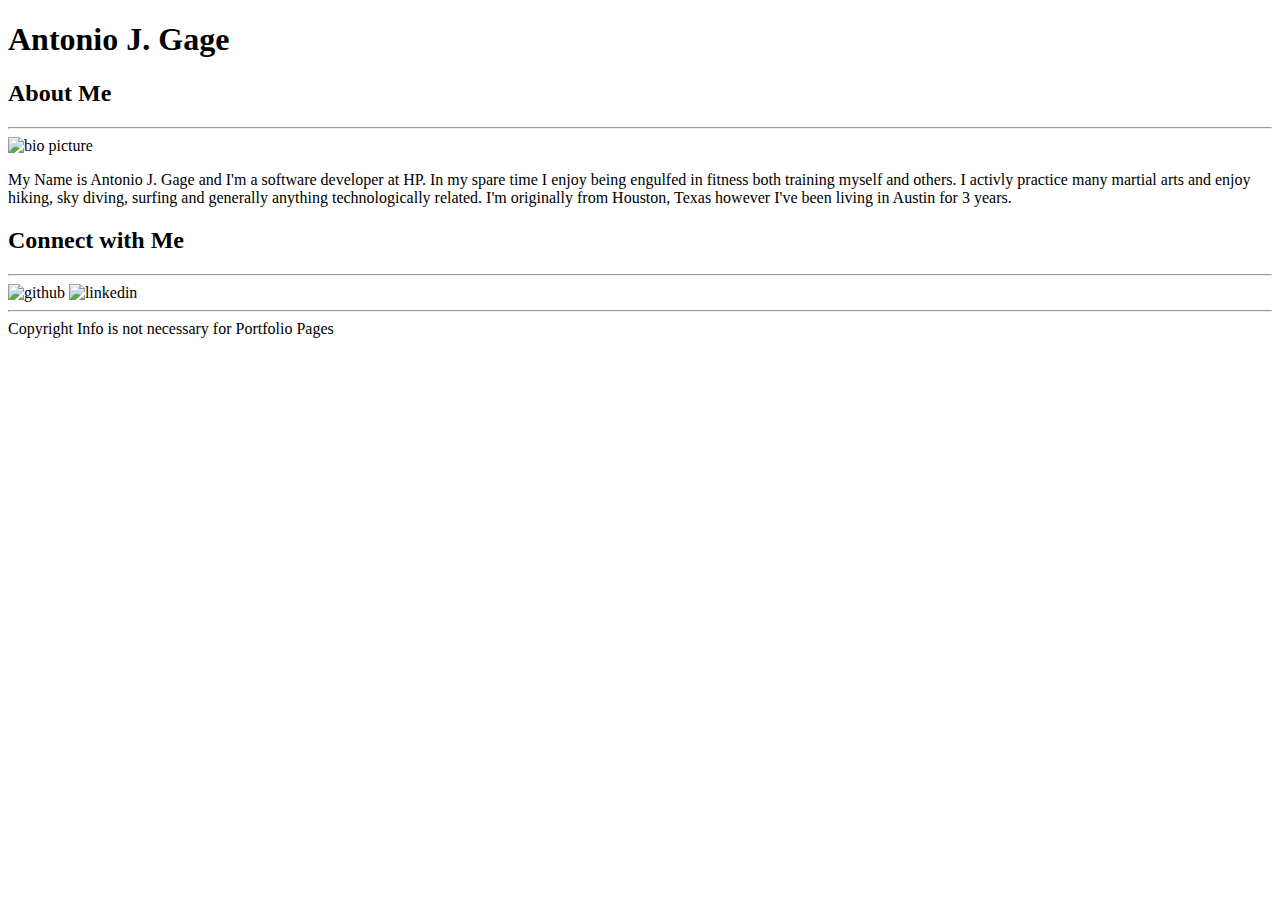
==== index.html @ 53544aa1 "adding new backgrounds & change in styles" ====
<!Doctype html>
<html>

<head>
    <title>Antonio Gage's Biography</title>
    <link rel="stylesheet" type="text/css" href="file:C:/Users/AntonioGage/OneDrive/Documents/GitHub/Basic-Portfolio/assets/css/style.css">
    
</head>

<body>
    <div id="Main-Name">
    <h1>Antonio J. Gage</h1>

    </div>
    <div class="container">
        
        <div id="main-bio">
            <h2>About Me</h2>
            <hr/>
            <img id="bio-image" src="file:C://Users/AntonioGage/OneDrive/Documents/GitHub/Basic-Portfolio/assets/images/AG-photo.jpg" alt="bio picture" />
            <p> My Name is Antonio J. Gage and I'm a software developer at HP. In my spare time I enjoy being engulfed in fitness both training myself and others. I activly practice many martial arts and enjoy hiking, sky diving, surfing and generally anything technologically related. I'm originally from Houston, Texas however I've been living in Austin for 3 years.</p>
        </div>
        <div id="contact-info">
            <h2>Connect with Me</h2>
            <hr/>
            <img class="contact-img" src="file:C://Users/AntonioGage/OneDrive/Documents/GitHub/Basic-Portfolio/assets/images/github-256.png" alt="github" />
            <img class="contact-img" src="file:C://Users/AntonioGage/OneDrive/Documents/GitHub/Basic-Portfolio/assets/images/LinkedIn_logo_initials.png" alt="linkedin" />
        </div>
    </div>
    </div>
</body>
<footer>
<hr id="tealline"/>
Copyright Info is not necessary for Portfolio Pages
</footer>
</html>
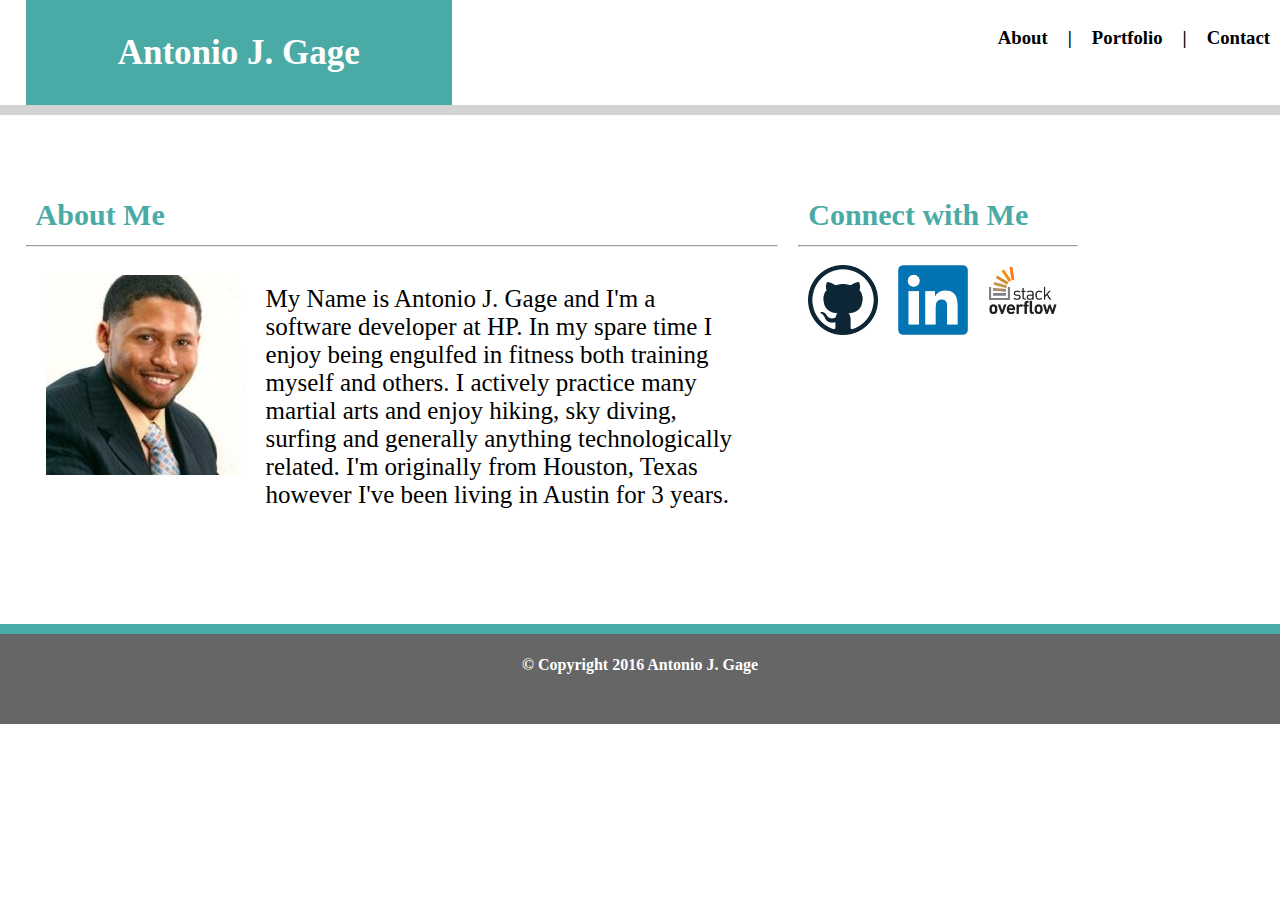
==== commit 58521f2e: "Many changes to CSS, nearly done - Submit button" ====
--- a/index.html
+++ b/index.html
@@ -1,36 +1,55 @@
-<!Doctype html>
+<!DOCTYPE html>
 <html>
 
 <head>
     <title>Antonio Gage's Biography</title>
-    <link rel="stylesheet" type="text/css" href="file:C:/Users/AntonioGage/OneDrive/Documents/GitHub/Basic-Portfolio/assets/css/style.css">
-    
+    <link rel="stylesheet" type="text/css" href="assets/css/style.css">
 </head>
 
 <body>
-    <div id="Main-Name">
-    <h1>Antonio J. Gage</h1>
-
-    </div>
-    <div class="container">
-        
-        <div id="main-bio">
-            <h2>About Me</h2>
-            <hr/>
-            <img id="bio-image" src="file:C://Users/AntonioGage/OneDrive/Documents/GitHub/Basic-Portfolio/assets/images/AG-photo.jpg" alt="bio picture" />
-            <p> My Name is Antonio J. Gage and I'm a software developer at HP. In my spare time I enjoy being engulfed in fitness both training myself and others. I activly practice many martial arts and enjoy hiking, sky diving, surfing and generally anything technologically related. I'm originally from Houston, Texas however I've been living in Austin for 3 years.</p>
+    <div class="content-wrapper">
+        <div class="navigation">
+            <div id="Main-Name">
+                <h1>Antonio J. Gage</h1>
+            </div>
+            <div id="links">
+                <a href="contact.html">
+                    <h3>Contact</h3> </a>
+                <h3>|</h3>
+                <a href="portfolio.html">
+                    <h3>Portfolio</h3> </a>
+                <h3>|</h3>
+                <a href="index.html">
+                    <h3>About</h3> </a>
+            </div>
+            <hr id="grayline" />
         </div>
-        <div id="contact-info">
-            <h2>Connect with Me</h2>
-            <hr/>
-            <img class="contact-img" src="file:C://Users/AntonioGage/OneDrive/Documents/GitHub/Basic-Portfolio/assets/images/github-256.png" alt="github" />
-            <img class="contact-img" src="file:C://Users/AntonioGage/OneDrive/Documents/GitHub/Basic-Portfolio/assets/images/LinkedIn_logo_initials.png" alt="linkedin" />
+        <div class="container">
+            <div id="main-bio">
+                <h2>About Me</h2>
+                <hr/>
+                <img id="bio-image" src="assets/images/AG-photo.jpg" alt="bio picture" />
+                <p> My Name is Antonio J. Gage and I'm a software developer at HP. In my spare time I enjoy being engulfed in fitness both training myself and others. I actively practice many martial arts and enjoy hiking, sky diving, surfing and generally anything technologically related. I'm originally from Houston, Texas however I've been living in Austin for 3 years.</p>
+            </div>
+            <div id="contact-info">
+                <h2>Connect with Me</h2>
+                <hr/>
+                <a href=https://github.com/antoniojgage>
+                    <img class="contact-img" src="assets/images/github-256.png" alt="github" />
+                </a>
+                <a href="https://www.linkedin.com/in/antoniojgage">
+                    <img class="contact-img" src="assets/images/LinkedIn_logo_initials.png" alt="linkedin" />
+                </a>
+                <a href="http://stackoverflow.com/users/7001688/antonio-gage">
+                    <img class="contact-img" src="assets/images/stackoverflow.png" alt="stackoverflow" />
+                </a>
+            </div>
         </div>
-    </div>
     </div>
 </body>
 <footer>
-<hr id="tealline"/>
-Copyright Info is not necessary for Portfolio Pages
+    <hr id="tealline" />
+    <h4 class="center"> &copy; Copyright 2016 Antonio J. Gage</h4>
 </footer>
+
 </html>
--- a/assets/css/style.css
+++ b/assets/css/style.css
@@ -0,0 +1,271 @@
+head {
+    background-color: #ffffff;
+    border-color: #cccccc;
+}
+
+html {
+    background-image: url("https://d13yacurqjgara.cloudfront.net/users/6837/screenshots/2836848/attachments/583198/sayagata-400px.png");
+}
+
+footer {
+    background-color: #666666;
+    overflow: auto;
+    bottom: 0%;
+    width: 100%;
+    height: 100px;
+    text-align: center;
+    color: white;
+    float: left;
+    margin-top: 10%;
+    position: relative;
+}
+
+h1 {
+    font-size: 35px;
+    color: white;
+    background-color: #4aaaa5;
+    margin: auto;
+}
+
+h3 {
+    color: black;
+    float: right;
+    margin: 0px;
+    padding: 10px;
+}
+
+h4 {
+    color: white;
+}
+
+h2 {
+    font-size: 30px;
+    width: 1024px;
+    margin: 0;
+    line-height: 200px;
+    color: #4aaaa5;
+    line-height: 1.5;
+    padding-left: 10px;
+    font-family: 'Georgia', Times, Times New Roman, serif;
+}
+
+body {
+    font-color: #333333;
+    margin: 0;
+    padding: 0;
+    width: auto;
+    float: left;
+    background-size: 100% 100%;
+    /*    width: 100%;
+    max-width: 1024px;*/
+}
+
+a {
+    color: #d21034
+}
+
+p {
+    font-size: 25px;
+    text-align: left;
+    margin: 5%;
+}
+
+img {
+    display: block;
+    margin: auto;
+    width: 200px;
+}
+
+ol,
+li {
+    color: black;
+}
+
+.container {
+    margin-top: 15%;
+    padding-left: 2%;
+    clear: both;
+    min-height: 100%;
+    /* Equal to height of footer */
+    /* But also accounting for potential margin-bottom of last child */
+    margin-bottom: -50px;
+    overflow: hidden;
+}
+
+.navigation {
+    width: 100%;
+    margin: auto;
+    overflow: auto;
+    font-family: 'Georgia', Times, Times New Roman, serif;
+    background-color: white;
+    top: 0;
+    margin-bottom: 2%;
+    z-index: 3;
+    position: absolute;
+}
+
+.contact-img {
+    width: 70px;
+    height: 70px;
+    margin: 0px;
+    display: block;
+    float: left;
+    padding: 10px;
+    overflow: auto;
+}
+
+#main-bio {
+    float: left;
+    width: 60%;
+    background-color: #ffffff;
+}
+
+#contact-info {
+    float: left;
+    width: 280px;
+    margin-left: 20px;
+    background-color: white;
+}
+
+#bio-image {
+    float: left;
+    width: 200px;
+    margin: 20px;
+}
+
+#Main-Name {
+    width: 33.3%;
+    line-height: 3;
+    float: left;
+    padding-left: 2%;
+    text-align: center;
+}
+
+#tealline {
+    background-color: #4aaaa5;
+    background-size: 20px;
+    height: 10px;
+    margin: auto;
+    border: 0;
+}
+
+#grayline {
+    background-color: #d3d3d3;
+    background-size: 20px;
+    height: 10px;
+    margin: auto;
+    border: 0;
+    width: 100%;
+    box-shadow: 30px 20px 5px black;
+}
+
+#links {
+    background-color: white;
+    float: right padding: 20px;
+    margin-top: auto;
+    padding-bottom: 0px;
+    line-height: 3;
+}
+
+.center {
+    text-align: center;
+    float: none;
+}
+
+.portfolio-img {
+    position: relative;
+    float: left;
+    height: 200px;
+    width: 200px;
+}
+
+.spacing {
+    margin: 2%;
+}
+
+#portfolio-label {
+    font-size: 80%;
+    color: white;
+    background-color: #4aaaa5;
+    margin: auto;
+    margin-bottom: 2%;
+}
+
+.box {
+    background: #4aaaa5;
+    height: 10%;
+    position: relative;
+    bottom: 30%;
+    width: 100%;
+}
+
+.box-2 {
+    left: 40px;
+    position: absolute;
+}
+
+.box-3 {
+    bottom: 5%;
+    position: absolute;
+    text-align: center;
+    font-size: 20px;
+    height: 50px;
+    margin: 0px;
+    color: white;
+    line-height: 2;
+}
+
+.content-wrapper {
+    min-height: 100% min-width: 100%;
+}
+
+#messagebox {
+    height: 200px;
+    width: 300px;
+}
+
+
+/*
+Additional Specifcations
+
+Colors: Pro-tip: Use the Eye Dropper Chrome extension to find the colors used on web pages.
+
+Teal color (used for headings and backgrounds): #4aaaa5
+Regular font color (used for paragraphs and all text besides the headings) = #777777
+Main header background color: #ffffff
+Main header border color: #cccccc
+Footer background color: #666666
+Main content background color: #ffffff
+Main content border color: #dddddd
+Fonts
+
+Heading fonts use font-family: 'Georgia', Times, Times New Roman, serif;
+All other fonts use 'Arial', 'Helvetica Neue', Helvetica, sans-serif;
+Profile Image Found on index.html
+
+Use a picture of yourself.
+If you don't have a picture, you can grab a placeholder image from LoremPixel. Save the images to your images folder
+Portfolio Images
+
+Placeholder images can be found LoremPixel.
+Save the images to your images folder
+Social Link Images (Github, LinkedIn and StackOverflow, etc.)
+
+These images can be found on IconFinder.
+Save the images to your images folder
+Background Images
+
+The background pattern used was found on Subtle Patterns. You can browse through that site and find whichever pattern you like.
+Dimensions
+
+The entire content area is 960px wide.
+The main section content is 650px wide.
+The sidebar is 270px wide.
+Pro-tip. Use the Page Ruler extension to measure the size of elements
+Bonus
+
+Make your pages more sophisticated by adding style to text links, image links and buttons for when a user hovers their cursor over them. A CSS hover tutorial can be found here.
+
+You can use Adobe Kuler to find colors that match the theme (In this case, the primary color is Teal #4aaaa5).
+
+/*Make a 'sticky footer.' You will notice the dark grey footer will always rest just below the content. This is fine whenever your site has enough content to push it down past the height of most honitors. But if there isn't much content in the body, the footer could rest in the middle of the page:*/
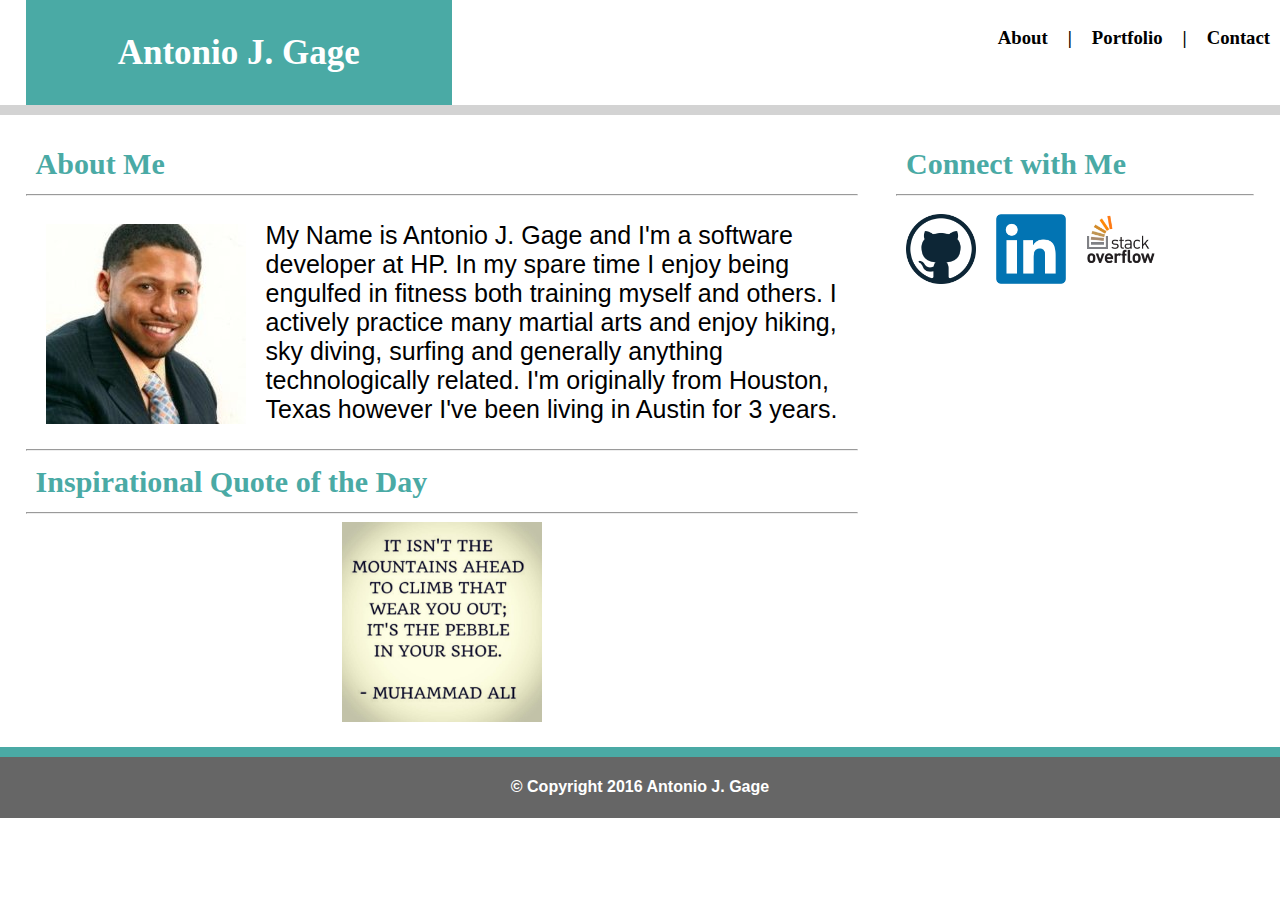
==== commit a77c276c: "Fixed border on CSS, changed Container Div" ====
--- a/index.html
+++ b/index.html
@@ -24,12 +24,16 @@
             </div>
             <hr id="grayline" />
         </div>
-        <div class="container">
+        <!-- <div class="container"> -->
             <div id="main-bio">
                 <h2>About Me</h2>
                 <hr/>
                 <img id="bio-image" src="assets/images/AG-photo.jpg" alt="bio picture" />
                 <p> My Name is Antonio J. Gage and I'm a software developer at HP. In my spare time I enjoy being engulfed in fitness both training myself and others. I actively practice many martial arts and enjoy hiking, sky diving, surfing and generally anything technologically related. I'm originally from Houston, Texas however I've been living in Austin for 3 years.</p>
+                <hr/>
+                <h2>Inspirational Quote of the Day</h2>
+                <hr/>
+                <img id="quote" src="assets/images/ali.jpg" alt="ali" />
             </div>
             <div id="contact-info">
                 <h2>Connect with Me</h2>
@@ -44,12 +48,14 @@
                     <img class="contact-img" src="assets/images/stackoverflow.png" alt="stackoverflow" />
                 </a>
             </div>
-        </div>
+        <!-- </div> -->
+    <div class="push"></div>
     </div>
+    <footer class="stickyfooter">
+        <hr id="tealline" />
+        <h4 class="center"> &copy; Copyright 2016 Antonio J. Gage</h4>
+    </footer>
+
 </body>
-<footer>
-    <hr id="tealline" />
-    <h4 class="center"> &copy; Copyright 2016 Antonio J. Gage</h4>
-</footer>
 
 </html>
--- a/assets/css/style.css
+++ b/assets/css/style.css
@@ -4,21 +4,22 @@
 }
 
 html {
+    margin: 0;
+    min-height: 100%;
+}
+
+body {
     background-image: url("https://d13yacurqjgara.cloudfront.net/users/6837/screenshots/2836848/attachments/583198/sayagata-400px.png");
-}
-
-footer {
-    background-color: #666666;
-    overflow: auto;
-    bottom: 0%;
-    width: 100%;
-    height: 100px;
-    text-align: center;
-    color: white;
-    float: left;
-    margin-top: 10%;
-    position: relative;
-}
+    font-color: #333333;
+    margin: 0;
+    padding: 0;
+    width: auto;
+    height: 100%;
+    background-size: auto;
+    font-family: 'Arial', 'Helvetica Neue', Helvetica, sans-serif;
+}
+
+footer {}
 
 h1 {
     font-size: 35px;
@@ -28,7 +29,6 @@
 }
 
 h3 {
-    color: black;
     float: right;
     margin: 0px;
     padding: 10px;
@@ -50,24 +50,47 @@
 }
 
 body {
-    font-color: #333333;
+    /*font-color: #333333;
     margin: 0;
     padding: 0;
     width: auto;
-    float: left;
-    background-size: 100% 100%;
-    /*    width: 100%;
-    max-width: 1024px;*/
+    height: auto;
+    background-size: auto;*/
+}
+
+
+/*Link effects, including rollover*/
+
+a:link {
+    color: black;
+}
+
+a:visited {
+    color: gray;
+}
+
+a:hover {
+    color: #4aaaa5;
+    background-color:gray;
+}
+
+a:active {
+    color: yellow;
 }
 
 a {
     color: #d21034
+}
+
+.background-switch:hover { 
+   background-color: lightblue;
+   color: white;
 }
 
 p {
     font-size: 25px;
     text-align: left;
-    margin: 5%;
+    /*margin: 5%;*/
 }
 
 img {
@@ -82,14 +105,18 @@
 }
 
 .container {
-    margin-top: 15%;
+    margin-top: 1%;
     padding-left: 2%;
     clear: both;
     min-height: 100%;
     /* Equal to height of footer */
     /* But also accounting for potential margin-bottom of last child */
-    margin-bottom: -50px;
+    margin-bottom: 2%;
     overflow: hidden;
+    position: relative;
+    height: auto;
+    margin: 0 auto -155px;
+    /*adding code from tutorial*/
 }
 
 .navigation {
@@ -101,7 +128,6 @@
     top: 0;
     margin-bottom: 2%;
     z-index: 3;
-    position: absolute;
 }
 
 .contact-img {
@@ -116,15 +142,19 @@
 
 #main-bio {
     float: left;
-    width: 60%;
+    width: 65%;
     background-color: #ffffff;
+    margin-bottom: 2%;
+    margin-left: 2%;
 }
 
 #contact-info {
-    float: left;
-    width: 280px;
-    margin-left: 20px;
+    float: right;
+    width: 28%;
+    margin-left: 2%;
+    margin-right: 2%;
     background-color: white;
+    align-content: center;
 }
 
 #bio-image {
@@ -157,6 +187,7 @@
     border: 0;
     width: 100%;
     box-shadow: 30px 20px 5px black;
+    -moz-box-shadow: 10px 10px 20px #000
 }
 
 #links {
@@ -216,12 +247,41 @@
 }
 
 .content-wrapper {
-    min-height: 100% min-width: 100%;
+    min-height: 100%;
+    height: auto!important;
+    height: 100%;
+    margin: 0 auto -4em;
 }
 
 #messagebox {
     height: 200px;
     width: 300px;
+}
+
+#quote {
+    align-content: center;
+}
+
+.stickyfooter {
+    clear: both;
+    text-align: center;
+    background-color: #666666;
+    display: block;
+    bottom: 0;
+    height: -100px;
+    width: 100%;
+    position: relative;
+    overflow: hidden;
+    margin: 0 auto;
+    margin-top: 2%;
+}
+
+.margin {
+    margin: 2%;
+}
+
+.push {
+    height: 4em;
 }
 
 
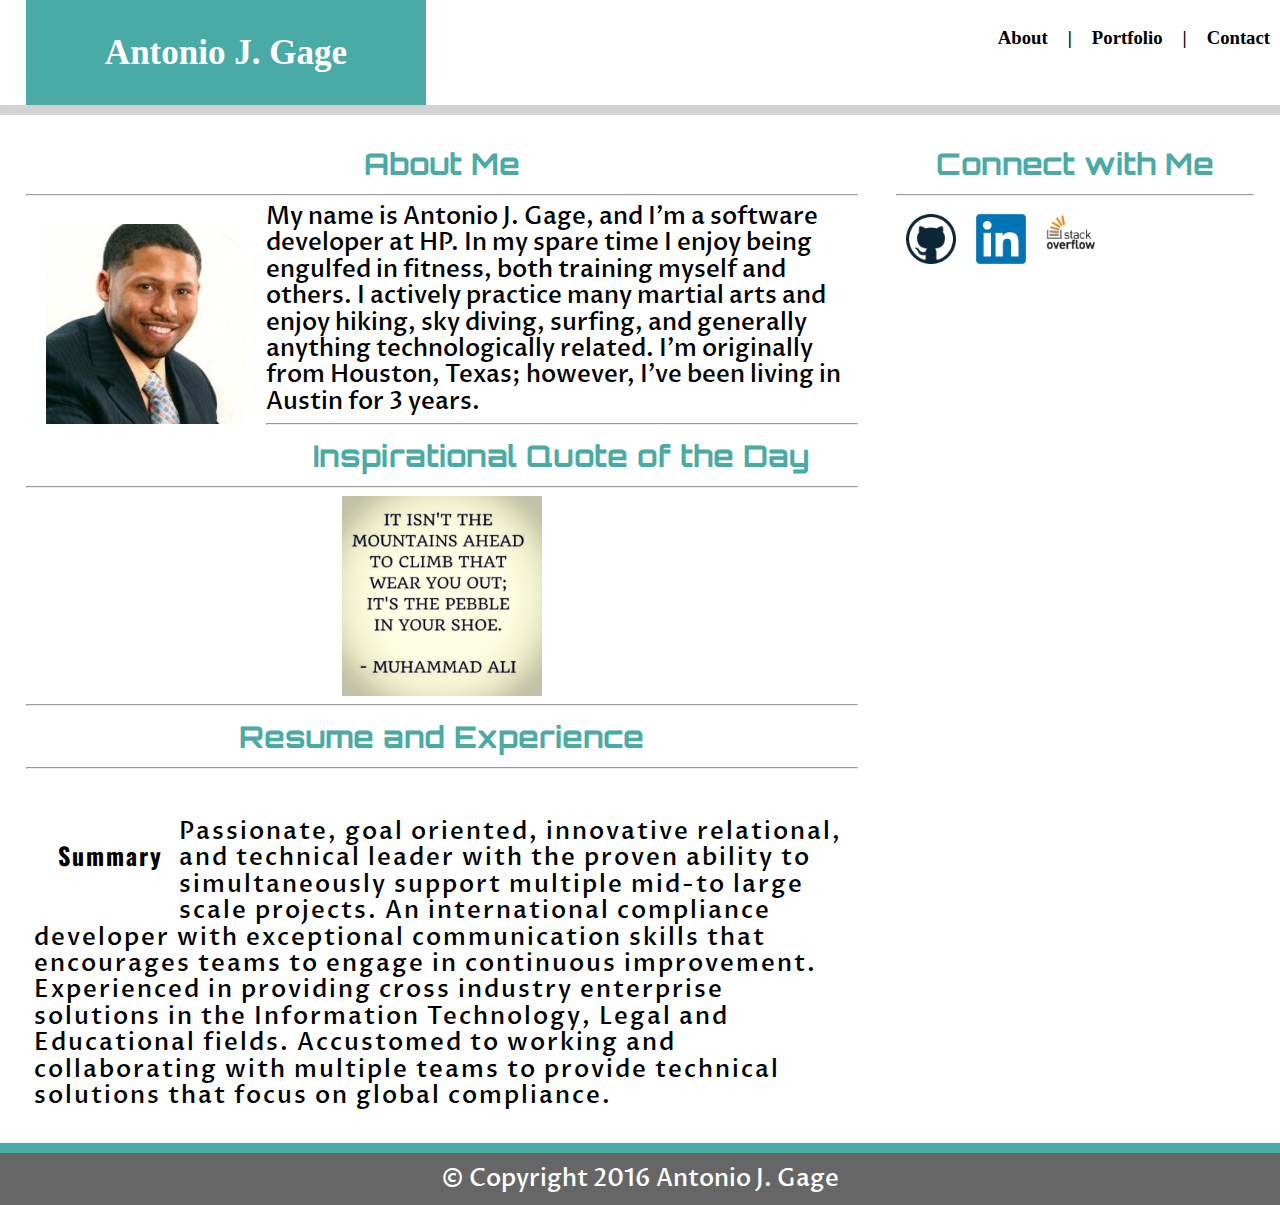
==== commit 8d03b4f4: "replacing basic HTML Code" ====
--- a/index.html
+++ b/index.html
@@ -3,6 +3,10 @@
 
 <head>
     <title>Antonio Gage's Biography</title>
+    <!-- Entering google font -->
+    <link href="https://fonts.googleapis.com/css?family=Orbitron|Oswald|Proza+Libre" rel="stylesheet">
+    <!-- <link rel="stylesheet" href="https://maxcdn.bootstrapcdn.com/bootstrap/4.0.0-alpha.5/css/bootstrap.min.css" integrity="sha384-AysaV+vQoT3kOAXZkl02PThvDr8HYKPZhNT5h/CXfBThSRXQ6jW5DO2ekP5ViFdi" crossorigin="anonymous">
+    <script src="https://maxcdn.bootstrapcdn.com/bootstrap/4.0.0-alpha.5/js/bootstrap.min.js" integrity="sha384-BLiI7JTZm+JWlgKa0M0kGRpJbF2J8q+qreVrKBC47e3K6BW78kGLrCkeRX6I9RoK" crossorigin="anonymous"></script> -->
     <link rel="stylesheet" type="text/css" href="assets/css/style.css">
 </head>
 
@@ -25,37 +29,47 @@
             <hr id="grayline" />
         </div>
         <!-- <div class="container"> -->
-            <div id="main-bio">
-                <h2>About Me</h2>
-                <hr/>
-                <img id="bio-image" src="assets/images/AG-photo.jpg" alt="bio picture" />
-                <p> My Name is Antonio J. Gage and I'm a software developer at HP. In my spare time I enjoy being engulfed in fitness both training myself and others. I actively practice many martial arts and enjoy hiking, sky diving, surfing and generally anything technologically related. I'm originally from Houston, Texas however I've been living in Austin for 3 years.</p>
-                <hr/>
-                <h2>Inspirational Quote of the Day</h2>
-                <hr/>
-                <img id="quote" src="assets/images/ali.jpg" alt="ali" />
+        <div id="main-bio">
+            <h2>About Me</h2>
+            <hr/>
+            <img id="bio-image" src="assets/images/AG-photo.jpg" alt="bio picture" />
+            <p> My name is Antonio J. Gage, and I'm a software developer at HP. In my spare time I enjoy being engulfed in fitness, both training myself and others. I actively practice many martial arts and enjoy hiking, sky diving, surfing, and generally anything technologically related. I'm originally from Houston, Texas; however, I've been living in Austin for 3 years.</p>
+            <hr/>
+            <h2>Inspirational Quote of the Day</h2>
+            <hr/>
+            <img id="quote" src="assets/images/ali.jpg" alt="ali" />
+            <hr/>
+            <h2>Resume and Experience</h2>
+            <hr/>
+            <div class="ResumeFont">
+                <div class="ParaID">
+                    <h4>Summary</h4>
+                </div>
+                <p> Passionate, goal oriented, innovative relational, and technical leader with the proven ability to simultaneously support multiple mid-to large scale projects. An international compliance developer with exceptional communication skills that encourages teams to engage in continuous improvement. Experienced in providing cross industry enterprise solutions in the Information Technology, Legal and Educational fields. Accustomed to working and collaborating with multiple teams to provide technical solutions that focus on global compliance.</p>
             </div>
-            <div id="contact-info">
-                <h2>Connect with Me</h2>
-                <hr/>
-                <a href=https://github.com/antoniojgage>
-                    <img class="contact-img" src="assets/images/github-256.png" alt="github" />
-                </a>
-                <a href="https://www.linkedin.com/in/antoniojgage">
-                    <img class="contact-img" src="assets/images/LinkedIn_logo_initials.png" alt="linkedin" />
-                </a>
-                <a href="http://stackoverflow.com/users/7001688/antonio-gage">
-                    <img class="contact-img" src="assets/images/stackoverflow.png" alt="stackoverflow" />
-                </a>
-            </div>
+        </div>
+        <div id="contact-info">
+            <h2>Connect with Me</h2>
+            <hr/>
+            <a href=https://github.com/antoniojgage>
+                <img class="contact-img" src="assets/images/github-256.png" alt="github" />
+            </a>
+            <a href="https://www.linkedin.com/in/antoniojgage">
+                <img class="contact-img" src="assets/images/LinkedIn_logo_initials.png" alt="linkedin" />
+            </a>
+            <a href="http://stackoverflow.com/users/7001688/antonio-gage">
+                <img class="contact-img" src="assets/images/stackoverflow.png" alt="stackoverflow" />
+            </a>
+        </div>
         <!-- </div> -->
-    <div class="push"></div>
+        <div class="push"></div>
     </div>
     <footer class="stickyfooter">
-        <hr id="tealline" />
-        <h4 class="center"> &copy; Copyright 2016 Antonio J. Gage</h4>
+        <div>
+            <hr id="tealline" />
+            <p> &copy; Copyright 2016 Antonio J. Gage</p>
+        </div>
     </footer>
-
 </body>
 
 </html>
--- a/assets/css/style.css
+++ b/assets/css/style.css
@@ -3,9 +3,24 @@
     border-color: #cccccc;
 }
 
+* {
+    box-sizing: border-box;
+}
+
+p {
+    font-family: 'Proza Libre', sans-serif;
+    font-size: 24px;
+    font-style: normal;
+    font-variant: normal;
+    font-weight: 500;
+    line-height: 26.4px;
+    letter-spacing: 1%;
+    margin:1%;
+}
+
 html {
     margin: 0;
-    min-height: 100%;
+    height: 100%;
 }
 
 body {
@@ -19,7 +34,6 @@
     font-family: 'Arial', 'Helvetica Neue', Helvetica, sans-serif;
 }
 
-footer {}
 
 h1 {
     font-size: 35px;
@@ -35,18 +49,19 @@
 }
 
 h4 {
-    color: white;
+   color:black;
+   float:left;
+   padding:2%;
 }
 
 h2 {
     font-size: 30px;
-    width: 1024px;
     margin: 0;
     line-height: 200px;
     color: #4aaaa5;
     line-height: 1.5;
-    padding-left: 10px;
-    font-family: 'Georgia', Times, Times New Roman, serif;
+    font-family: 'Orbitron', sans-serif;
+    text-align: center;
 }
 
 body {
@@ -71,26 +86,15 @@
 
 a:hover {
     color: #4aaaa5;
-    background-color:gray;
+    background-color: gray;
 }
 
 a:active {
-    color: yellow;
+    color: #4aaaa5;
 }
 
 a {
     color: #d21034
-}
-
-.background-switch:hover { 
-   background-color: lightblue;
-   color: white;
-}
-
-p {
-    font-size: 25px;
-    text-align: left;
-    /*margin: 5%;*/
 }
 
 img {
@@ -102,6 +106,11 @@
 ol,
 li {
     color: black;
+}
+
+.background-switch:hover {
+    background-color: lightblue;
+    color: white;
 }
 
 .container {
@@ -155,6 +164,10 @@
     margin-right: 2%;
     background-color: white;
     align-content: center;
+    width: 28%;
+    /*    display: flex;
+    justify-content: center;
+    align-items: center;*/
 }
 
 #bio-image {
@@ -170,6 +183,7 @@
     padding-left: 2%;
     text-align: center;
 }
+
 
 #tealline {
     background-color: #4aaaa5;
@@ -190,6 +204,9 @@
     -moz-box-shadow: 10px 10px 20px #000
 }
 
+.ParaID {
+    padding:2%;
+}
 #links {
     background-color: white;
     float: right padding: 20px;
@@ -246,6 +263,16 @@
     line-height: 2;
 }
 
+.ResumeFont {
+    font-family: 'Oswald', sans-serif;
+    font-size: 24px;
+    font-style: normal;
+    font-variant: normal;
+    font-weight: 500;
+    line-height: 26.4px;
+    letter-spacing: 2px;
+}
+
 .content-wrapper {
     min-height: 100%;
     height: auto!important;
@@ -263,7 +290,6 @@
 }
 
 .stickyfooter {
-    clear: both;
     text-align: center;
     background-color: #666666;
     display: block;
@@ -274,6 +300,7 @@
     overflow: hidden;
     margin: 0 auto;
     margin-top: 2%;
+    color:white;
 }
 
 .margin {
@@ -282,6 +309,10 @@
 
 .push {
     height: 4em;
+}
+
+.padding5 {
+    padding:5%;
 }
 
 
